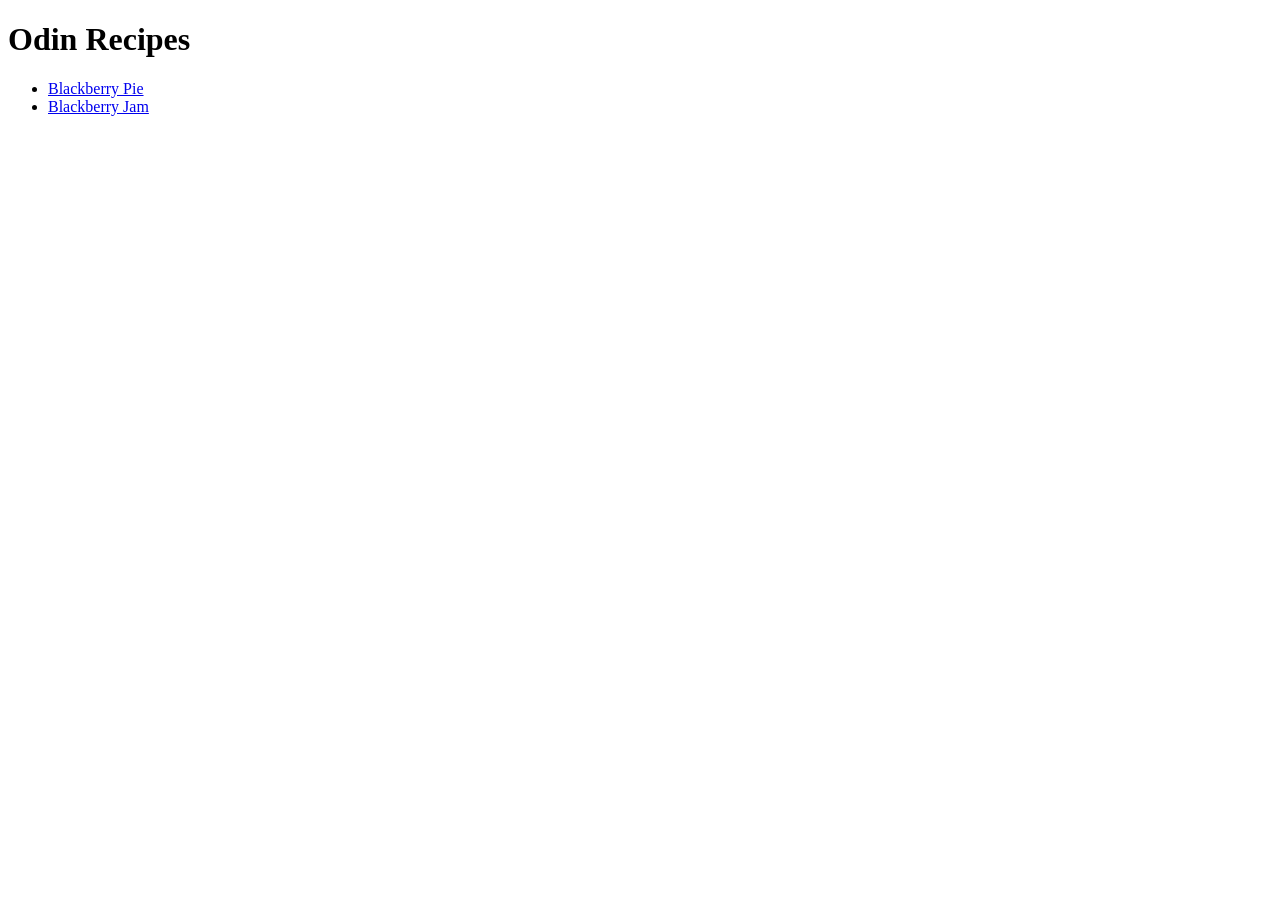
==== index.html @ e01de005 "Finished the recipe website Added two recipes for blackberry pie and jam and finished the website's " ====
<!DOCTYPE html>
<html lang="en">
<head>
    <meta charset="UTF-8">
    <meta name="viewport" content="width=device-width, initial-scale=1.0">
    <title>Odin Recipes</title>
</head>
<body>
    <h1>Odin Recipes</h1>
    <ul>
        <li><a href="./recipes/blackberrypie.html" target="_blank" rel="noreferrer">Blackberry Pie</a></li>
        <li><a href="./recipes/blackberryjam.html" target="_blank" rel="noreferrer">Blackberry Jam</a></li>
        
    </ul>
</body>
</html>
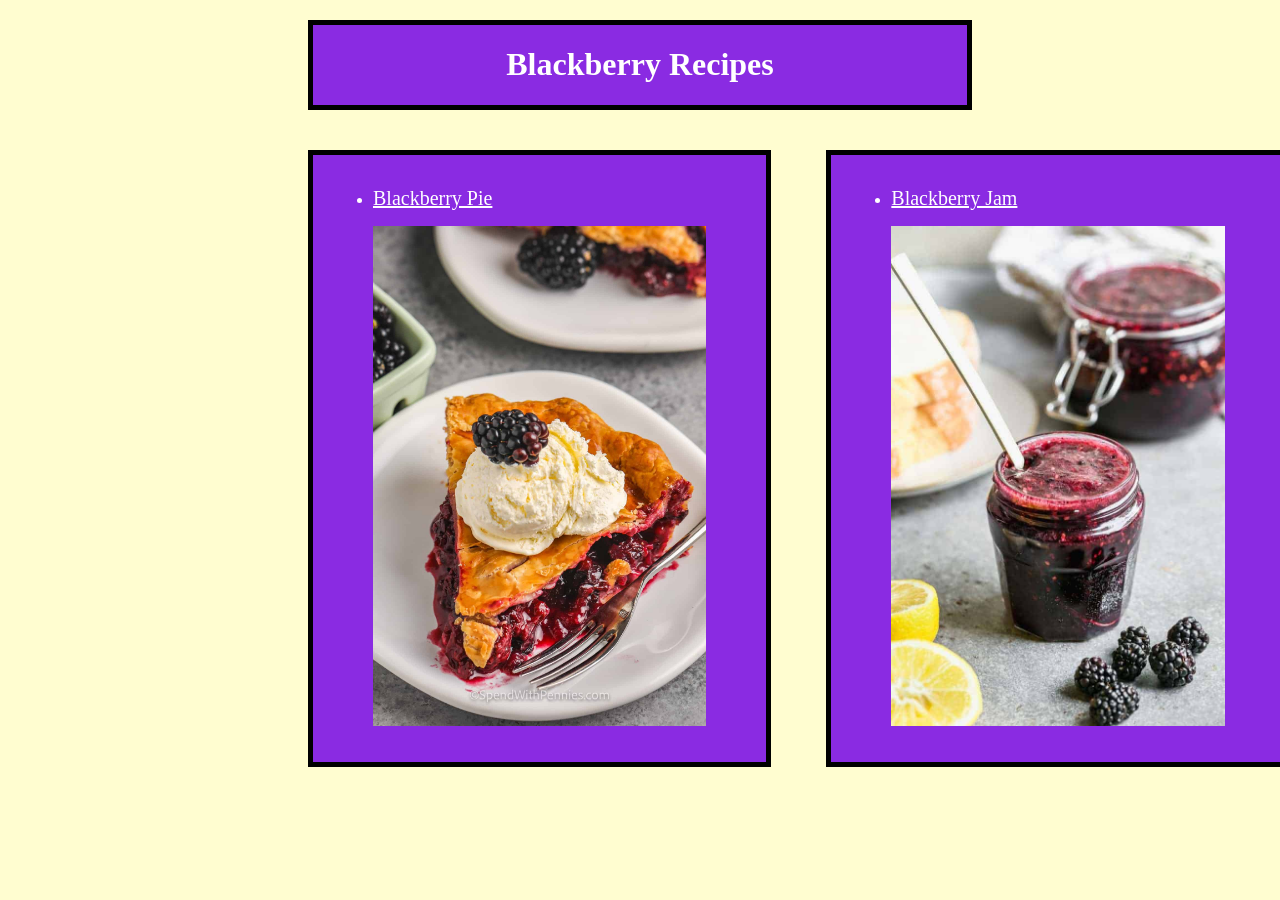
==== commit fef63b6e: "Added CSS and modified index.html title" ====
--- a/index.html
+++ b/index.html
@@ -3,14 +3,28 @@
 <head>
     <meta charset="UTF-8">
     <meta name="viewport" content="width=device-width, initial-scale=1.0">
-    <title>Odin Recipes</title>
+    <title>Blackberry Recipes</title>
+    <link rel="stylesheet" href="styles.css">
 </head>
 <body>
-    <h1>Odin Recipes</h1>
-    <ul>
-        <li><a href="./recipes/blackberrypie.html" target="_blank" rel="noreferrer">Blackberry Pie</a></li>
-        <li><a href="./recipes/blackberryjam.html" target="_blank" rel="noreferrer">Blackberry Jam</a></li>
-        
-    </ul>
+    <div class="card header">
+        <h1>Blackberry Recipes</h1>
+    </div>
+
+    <div class="card container">
+        <div class="card container pie">
+            <ul>
+            <p><li><a href="./recipes/blackberrypie.html" target="_blank" rel="noreferrer">Blackberry Pie</a></li></p>
+            <p><img src="./images/blackberrypie.jpg" alt="blackberry pie" height="500"></p>
+            </ul>
+        </div>
+
+        <div class="card container jam">
+            <ul>
+            <p><li><a href="./recipes/blackberryjam.html" target="_blank" rel="noreferrer">Blackberry Jam</a></li></p>
+            <p><img src="./images/blackberryjam.jpg" alt="blackberry jam" height="500"></p>
+            </ul>
+        </div>
+    </div>
 </body>
 </html>
--- a/styles.css
+++ b/styles.css
@@ -0,0 +1,51 @@
+.card {
+    box-sizing: border-box;
+    width: auto;
+    margin: 20px auto;
+}
+
+.container {
+    display: flex;
+    gap: 55px;
+}
+
+.header {
+    box-sizing: border-box;
+    background-color: blueviolet;
+    color: white;
+    text-align: center;
+    margin-left: 300px;
+    margin-right: 300px;
+    border: 5px solid black;
+}
+
+.pie {
+    box-sizing: border-box;
+    color: white;
+    background-color: blueviolet;
+    padding-left: 20px;
+    padding-right: 60px;
+    border: 5px solid black;
+    margin-left: 300px;
+    margin-right: 0px;
+}
+
+.jam {
+    box-sizing: border-box;
+    color: white;
+    background-color: blueviolet;
+    padding-left: 20px;
+    padding-right: 60px;
+    border: 5px solid black;
+    margin-left: 0px;
+    margin-right: 150px;
+}
+
+a {
+    color: white;
+    font-size: 20px;
+}
+
+body {
+    background-color: #fffdd0;
+}
